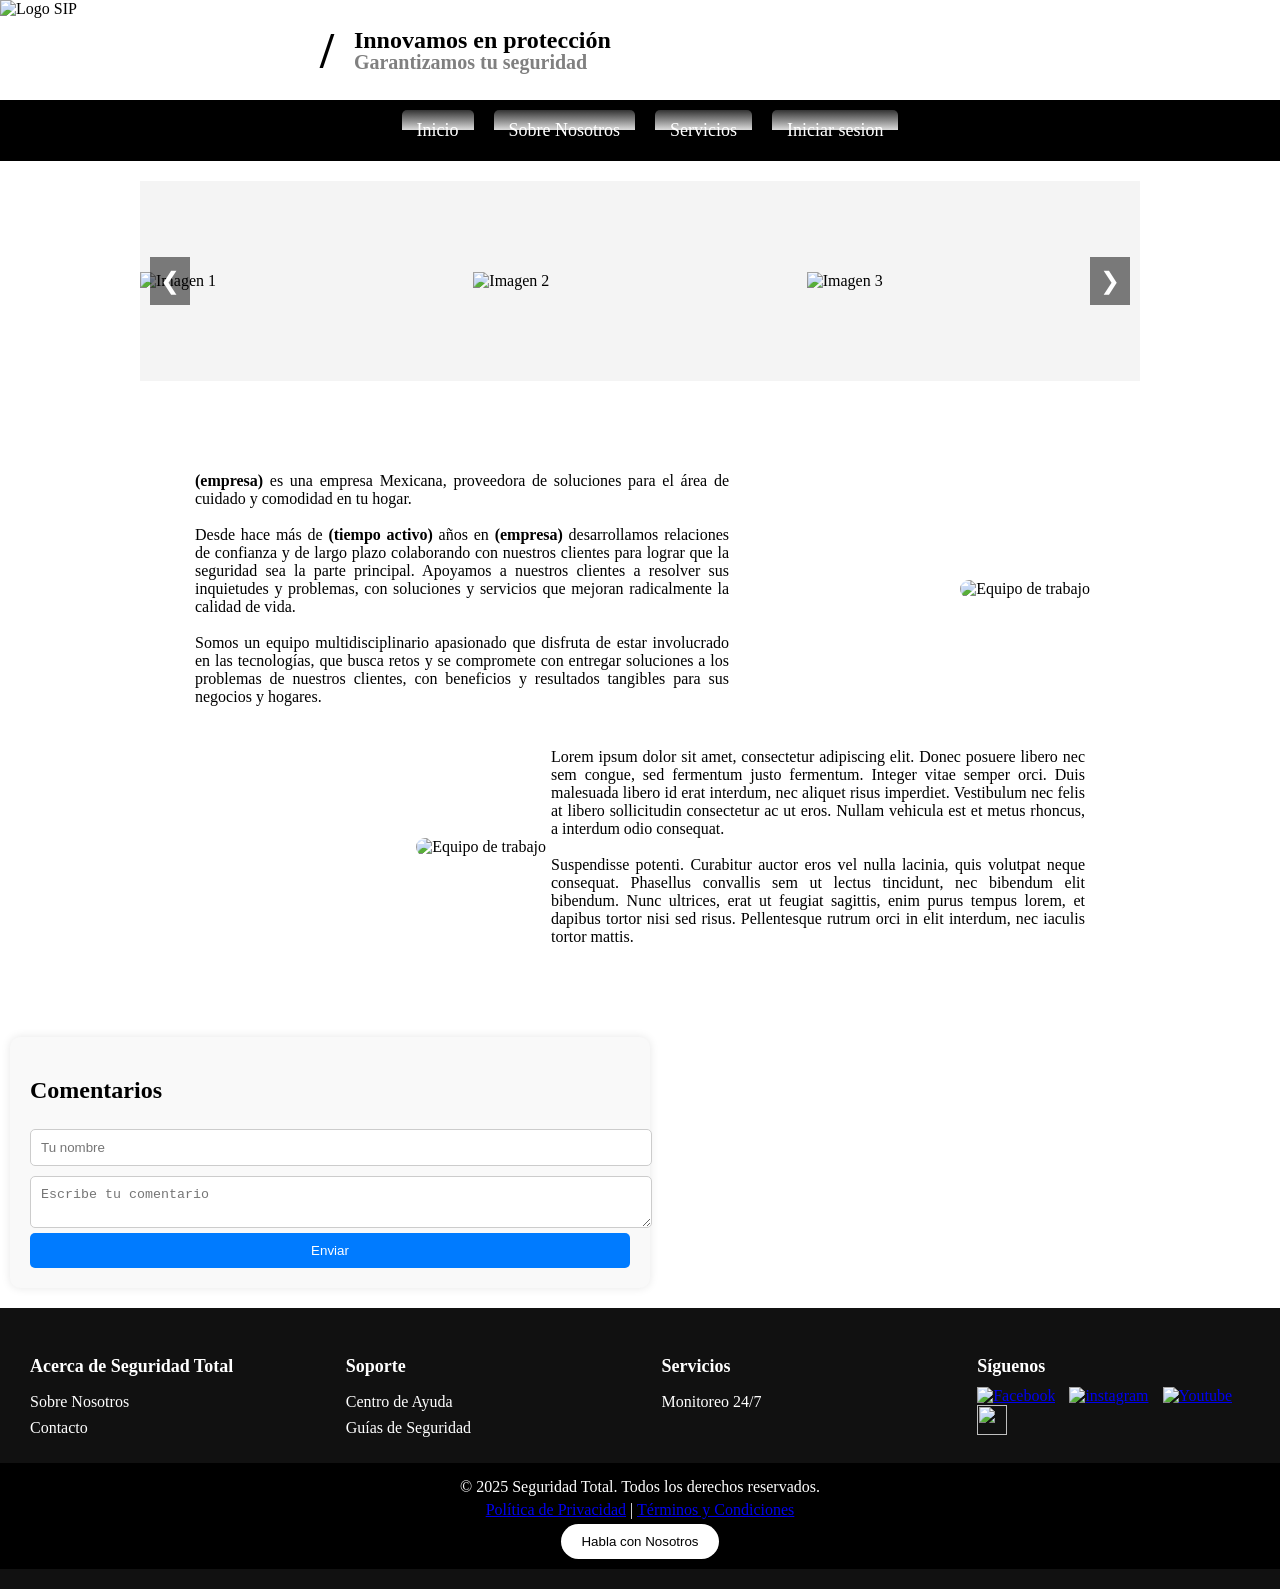
==== index.html @ a02d60fa "Update index.html" ====
<!DOCTYPE html>
<html lang="es">
<head>
    <meta charset="UTF-8">
    <meta name="viewport" content="width=device-width, initial-scale=1.0">
    <title>Titulo de la pagina</title>
    <link rel="stylesheet" href="styles.css">
</head>
<!--Menu-->
<body>
<!--logo con imagen-->
<!-- Logo con imagen y eslogan estilizado -->
<div id="logo" style="display: flex; align-items: center;">
    <!-- Logo -->
    <img src="https://github.com/Alexcairo2/Pagina/blob/paginatest/Imagenes/Logo.jpg?raw=true" width="300" height="100" alt="Logo SIP">

    <!-- Separador grande -->
    <span style="font-size: 50px; font-weight: bold; margin: 0 20px;">/</span>

    <!-- Eslogan con estilos -->
    <div style="display: flex; flex-direction: column; line-height: 1;">
        <span style="font-size: 24px; font-weight: bold; color: black;">Innovamos en protección</span>
        <span style="font-size: 20px; font-weight: bold; color: gray;">Garantizamos tu seguridad</span>
    </div>
</div>

<!-- fin de logo con imagen-->

    <div id="menu">
        <nav >
            <ul>    
                <li><a href="file:///C:/Users/alexi/Documents/pima/index.html">Inicio</a></li>
                <li><a href="#Nosotros">Sobre Nosotros</a></li>
                <li><a href="file:///C:/Users/alexi/Documents/pima/Servicios.html">Servicios</a></li>
                <li><a href="#Iniciar_sesion">Iniciar sesion</a></li>

            </ul>
        </nav>    
    </div>
</body>
<!--Fin de menu-->

<!-- Carrusel de imágenes -->
<section id="carrusel">
    <div class="carrusel-container">
        <div class="carrusel-images">
            <img src="https://github.com/Alexcairo2/Pagina/blob/paginatest/Imagenes/muestrados.jpg?raw=true" alt="Imagen 1" class="carrusel-img">
            <img src="https://github.com/Alexcairo2/Pagina/blob/paginatest/Imagenes/muestratres.jpg?raw=true" alt="Imagen 2" class="carrusel-img">
            <img src="https://github.com/Alexcairo2/Pagina/blob/paginatest/Imagenes/muestrauno.jpeg?raw=true" alt="Imagen 3" class="carrusel-img">
        </div>
        <!-- Contenedor de los botones de navegación -->
        <div id="move">
            <button class="prev" onclick="moverCarrusel(-1)">&#10094;</button>
            <button class="next" onclick="moverCarrusel(1)">&#10095;</button>
        </div>
    </div>P
</section>

<!-- Blog -->
<div id="presentacion">
    <section id="Nosotros">
        <!-- Primera sección: Texto a la izquierda, Imagen a la derecha -->
        <div class="contenedor-nosotros">
            <div class="Nosotros-post">
                <p>
                    <strong>(empresa)</strong> es una empresa Mexicana, proveedora de soluciones para el área de cuidado y comodidad en tu hogar.
                    <br><br>
                    Desde hace más de <strong>(tiempo activo)</strong> años en <strong>(empresa)</strong> desarrollamos relaciones de confianza y de largo plazo colaborando con nuestros clientes para lograr que la seguridad sea la parte principal. Apoyamos a nuestros clientes a resolver sus inquietudes y problemas, con soluciones y servicios que mejoran radicalmente la calidad de vida.
                    <br><br>
                    Somos un equipo multidisciplinario apasionado que disfruta de estar involucrado en las tecnologías, que busca retos y se compromete con entregar soluciones a los problemas de nuestros clientes, con beneficios y resultados tangibles para sus negocios y hogares.
                </p>
            </div>
            <div class="img-nosotros">
                <img src="https://github.com/Alexcairo2/Pagina/blob/paginatest/Imagenes/muestrados.jpg?raw=true" alt="Equipo de trabajo" width="500" height="300">
            </div>
        </div>

        <!-- Segunda sección: Imagen a la izquierda, Texto a la derecha -->
        <div class="contenedor-nosotros inverso">
            <div class="img-nosotros">
                <img src="https://github.com/Alexcairo2/Pagina/blob/paginatest/Imagenes/muestrados.jpg?raw=true" alt="Equipo de trabajo" width="500" height="300">
            </div>
            <div class="Nosotros-post">
                <p>
                    Lorem ipsum dolor sit amet, consectetur adipiscing elit. Donec posuere libero nec sem congue, sed fermentum justo fermentum. Integer vitae semper orci. Duis malesuada libero id erat interdum, nec aliquet risus imperdiet. Vestibulum nec felis at libero sollicitudin consectetur ac ut eros. Nullam vehicula est et metus rhoncus, a interdum odio consequat. 
                    <br><br>
                    Suspendisse potenti. Curabitur auctor eros vel nulla lacinia, quis volutpat neque consequat. Phasellus convallis sem ut lectus tincidunt, nec bibendum elit bibendum. Nunc ultrices, erat ut feugiat sagittis, enim purus tempus lorem, et dapibus tortor nisi sed risus. Pellentesque rutrum orci in elit interdum, nec iaculis tortor mattis.
                </p>
            </div>
        </div>
    </section>
</div>
<!-- Fin de Blog -->


<!--Comentarios-->
<section id="Comentarios">
    <h2>Comentarios</h2>
    <div id="comentarios-container"></div>
    <form id="formulario-comentarios">
        <input type="text" id="nombre" placeholder="Tu nombre" required>
        <textarea id="comentario" placeholder="Escribe tu comentario" required></textarea>
        <button type="submit">Enviar</button>
    </form>
</section>


<script src="script.js"></script>

<!--Fin de comentarios-->
    
    <!-- Footer Mejorado -->
    <footer>
        <div class="footer-container">
            <div class="footer-column">
                <h3>Acerca de Seguridad Total</h3>
                <ul>
                    <li><a href="#Nosotros">Sobre Nosotros</a></li>
                    <li><a href="file:///C:/Users/alexi/Documents/pima/Contactos.html">Contacto</a></li>
                </ul>
            </div>
            
            <div class="footer-column">
                <h3>Soporte</h3>
                <ul>
                    <li><a href="#">Centro de Ayuda</a></li>
                    <li><a href="#">Guías de Seguridad</a></li>
                </ul>
            </div>
            
            <div class="footer-column">
                <h3>Servicios</h3>
                <ul>
                    <li><a href="#">Monitoreo 24/7</a></li>
                </ul>
            </div>

            <div class="footer-column">
                <h3>Síguenos</h3>
                <div class="social-icons">
                    <a href="#"><img src="https://github.com/Alexcairo2/Pagina/blob/paginatest/Imagenes/facebook.png?raw=true" alt="Facebook" width="30" height="30"></a>
                    <a href="#"><img src="https://github.com/Alexcairo2/Pagina/blob/paginatest/Imagenes/instagram.png?raw=true" alt="instagram" width="30" height="30"></a>
                    <a href="#"><img src="https://github.com/Alexcairo2/Pagina/blob/paginatest/Imagenes/youtube.png?raw=true" alt="Youtube" width="30" height="30"></a>
                    <a href="#"><img src="https://github.com/Alexcairo2/Pagina/blob/paginatest/Imagenes/tik-tok.png?raw=true" width="30" height="30"></a>
                </div>
            </div>
        </div>

        <div class="footer-bottom">
            <p>&copy; 2025 Seguridad Total. Todos los derechos reservados.</p>
            <p><a href="#">Política de Privacidad</a> | <a href="#">Términos y Condiciones</a></p>
            <button class="contact-button">Habla con Nosotros</button>
        </div>
    </footer>

    <script>
        document.getElementById("formulario-comentarios").addEventListener("submit", function(event) {
            event.preventDefault();
            let nombre = document.getElementById("nombre").value;
            let comentario = document.getElementById("comentario").value;
            if(nombre && comentario) {
                let nuevoComentario = document.createElement("p");
                nuevoComentario.innerHTML = `<strong>${nombre}:</strong> ${comentario}`;
                document.getElementById("comentarios-container").appendChild(nuevoComentario);
                localStorage.setItem(nombre, comentario);
                document.getElementById("formulario-comentarios").reset();
            }
        });

        window.onload = function() {
            let comentariosDiv = document.getElementById("comentarios");
            for(let i = 0; i < localStorage.length; i++) {
                let nombre = localStorage.key(i);
                let comentario = localStorage.getItem(nombre);
                let comentarioCargado = document.createElement("p");
                comentarioCargado.innerHTML = `<strong>${nombre}:</strong> ${comentario}`;
                comentariosDiv.appendChild(comentarioCargado);
            }
        }
    </script>
</body>
</html>
---- styles.css ----
body, html {
    margin: 0;
    padding: 0;
    overflow-x: hidden; /* Evita desplazamiento horizontal */
}

/* Estilos del menú */
#menu {
    background-color: #000;
    padding: 10px;
    width: 100%;
    top: 0;
    left: 0;
    z-index: 1000;
}

/* Estilos de los enlaces en el menú */
#menu ul li a {
    color: white;
    text-decoration: none;
    font-size: 18px;
    padding: 10px 15px;
    border-radius: 5px;
    background: linear-gradient(to bottom, rgba(255, 255, 255, 0.2), #e0e0e0 50%, #000 50%); /* Blanco muy transparente */
    transition: background 0.3s ease, transform 0.3s ease, color 0.3s ease;
    box-shadow: 0 2px 10px rgba(0, 0, 0, 0.2); /* Sombra sutil */
    display: inline-block;
    animation: shrink 0.5s forwards; /* Animación para reducir el tamaño al terminar el hover */
}

/* Efecto Hover para los enlaces del menú */
#menu ul li a:hover {
    background: linear-gradient(to bottom, rgba(255, 255, 255, 0.2), #e0e0e0 50%, #000 50%); /* Mantener el degradado */
    color: #007bff; /* Cambiar el color del texto a azul */
    animation: enlarge 0.5s forwards; /* Animación para agrandar el rectángulo */
    box-shadow: 0 4px 15px rgba(0, 0, 0, 0.3); /* Sombra más pronunciada en hover */
}

/* Animación de agrandamiento */
@keyframes enlarge {
    0% {
        transform: scale(1);
    }
    100% {
        transform: scale(1.2); /* El rectángulo se agranda un 20% */
    }
}

/* Animación de reducción */
@keyframes shrink {
    0% {
        transform: scale(1.2); /* Comienza grande */
    }
    100% {
        transform: scale(1); /* Vuelve a su tamaño original */
    }
}

#menu h1 {
    color: #FFFFFF;
    font-size: 24px;
    padding: 10px0;
    text-align: center;
}

#menu ul {
    list-style: none;
    padding: 0;
    margin: 0;
    display: flex;
    justify-content: center;
    gap: 20px;
}

#menu ul li {
    display: inline;
}

#menu ul li a {
    color: white;
    text-decoration: none;
    font-size: 18px;
}

#menu ul li a:hover {
    text-decoration: underline;
}
/* Estilos del Footer */
footer {
    background-color: #111;
    color: white;
    padding: 20px 0;
    width: 100%;
    position: relative; /* Para evitar separación del contenido */
    bottom: 0;
    left: 0;
}

/* Contenedor del footer */
.footer-container {
    display: flex;
    justify-content: space-between;
    flex-wrap: wrap;
    padding: 0 20px; /* Para que no toque los bordes */
}

.footer-column {
    width: 22%;
    padding: 10px;
}

.footer-column h3 {
    font-size: 18px;
    margin-bottom: 10px;
}

.footer-column ul {
    list-style: none;
    padding: 0;
}

.footer-column ul li {
    margin-bottom: 8px;
}

.footer-column ul li a {
    color: white;
    text-decoration: none;
}

.footer-column ul li a:hover {
    text-decoration: underline;
}

.social-icons a {
    margin-right: 10px;
}

.footer-bottom {
    text-align: center;
    background-color: #000;
    padding: 10px;
}

.footer-bottom p {
    margin: 5px 0;
}

.contact-button {
    background-color: white;
    color: black;
    border: none;
    padding: 10px 20px;
    cursor: pointer;
    border-radius: 20px;
}

.contact-button:hover {
    background-color: #ccc;
}

/* Estilos de los testimonios */
#Comentarios {
    max-width: 600px;
    margin: 20px auto;
    padding: 20px;
    background: #f9f9f9;
    border-radius: 10px;
    box-shadow: 0px 0px 10px rgba(0, 0, 0, 0.1);
    
    /* Mover un poco a la izquierda */
    margin-left: 10px;
}

/* Contenedor de comentarios */
#comentarios-container {
    max-width: 500px;
    margin: auto;
}

/* Comentario */
.comentario {
    display: flex;
    align-items: center;
    gap: 10px;
    background: #f0f0f0;
    padding: 10px;
    margin: 10px 0;
    border-radius: 10px;
    box-shadow: 2px 2px 5px rgba(0, 0, 0, 0.1);
}

/* Texto del comentario */
.comentario-texto {
    background: lightgray;
    padding: 10px;
    border-radius: 10px;
    flex-grow: 1;
}

/* Botón eliminar */
.eliminar-btn {
    background: red;
    color: white;
    border: none;
    padding: 5px;
    border-radius: 5px;
    cursor: pointer;
}

/* Estilo de cada comentario */
.comentario {
    display: flex;
    align-items: center;
    background: white;
    padding: 10px;
    margin: 10px 0;
    border-radius: 15px;
    box-shadow: 2px 2px 10px rgba(0, 0, 0, 0.1);
}

/* Imagen de usuario redonda */
.avatar {
    width: 50px;
    height: 50px;
    border-radius: 50%;
    margin-right: 10px;
}

/* Estilo del texto dentro del globo */
.comentario-texto {
    background: #e0e0e0;
    padding: 10px;
    border-radius: 10px;
    max-width: 400px;
}

/* Estilos del formulario */
#formulario-comentarios {
    display: flex;
    flex-direction: column;
    margin-top: 20px;
}

#formulario-comentarios input,
#formulario-comentarios textarea {
    width: 100%;
    padding: 10px;
    margin: 5px 0;
    border: 1px solid #ccc;
    border-radius: 5px;
}

#formulario-comentarios button {
    background-color: #007bff;
    color: white;
    border: none;
    padding: 10px;
    cursor: pointer;
    border-radius: 5px;
}

#formulario-comentarios button:hover {
    background-color: #0056b3;
}
/*auto-scroll*/
html {
    scroll-behavior: smooth;
}

/* Estilos del Carrusel */
#carrusel {
    width: 1000px;       /* Ancho fijo */
    height: 200px;       /* Alto fijo */
    margin: 20px auto;   /* Centrado en la página */
    position: relative;  /* Necesario para los botones */
    overflow: hidden;    /* Evita que se salgan las imágenes */
    background-color: #f4f4f4; /* Fondo opcional */
}

/* El contenedor de las imágenes */
.carrusel-container {
    display: flex;
    align-items: center;
    justify-content: center;
    position: relative;
    height: 100%; /* Aseguramos que el contenedor se ajuste al alto del carrusel */
    width: 100%; /* Aseguramos que ocupe todo el ancho disponible */
}

/* Las imágenes del carrusel */
.carrusel-images {
    display: flex;
    transition: transform 0.5s ease-in-out;
    width: 100%;   /* Las imágenes ocuparán todo el ancho del carrusel */
}

/* Ajustar las imágenes dentro del carrusel */
.carrusel-img {
    width: 100%;  /* Las imágenes ocupan el 100% del ancho del carrusel */
    height: 100%;  /* Las imágenes ocupan el 100% del alto del carrusel */
    object-fit: cover; /* Hace que las imágenes cubran el contenedor */
    object-position: center; /* Centra la imagen si se recorta */
}

/* Estilos para los botones de navegación */
#move button {
    background-color: rgba(0, 0, 0, 0.5);
    color: white;
    border: none;
    padding: 10px;
    cursor: pointer;
    position: absolute;
    top: 50%;
    z-index: 1;
    font-size: 24px;
}

.prev {
    left: 10px;
    transform: translateY(-50%);
}

.next {
    right: 10px;
    transform: translateY(-50%);
}

#move button:hover {
    background-color: rgba(0, 0, 0, 0.8);
}

/* Contenedor general */
#presentacion {
    margin: 50px;
    padding: 20px;
    display: flex;
    justify-content: center;
}

/* Contenedor de la sección "Nosotros" */
.contenedor-nosotros {
    display: flex;
    align-items: center;
    max-width: 900px;
}

/* Texto a la izquierda */
.Nosotros-post {
    width: 60%;
    margin: 5px;
    text-align: justify;
}

/* Imagen a la derecha */
.img-nosotros {
    width: 40%;
    text-align: right;
}

.img-nosotros img {
    max-width: 100%;
    height: auto;
    border-radius: 10px;
}
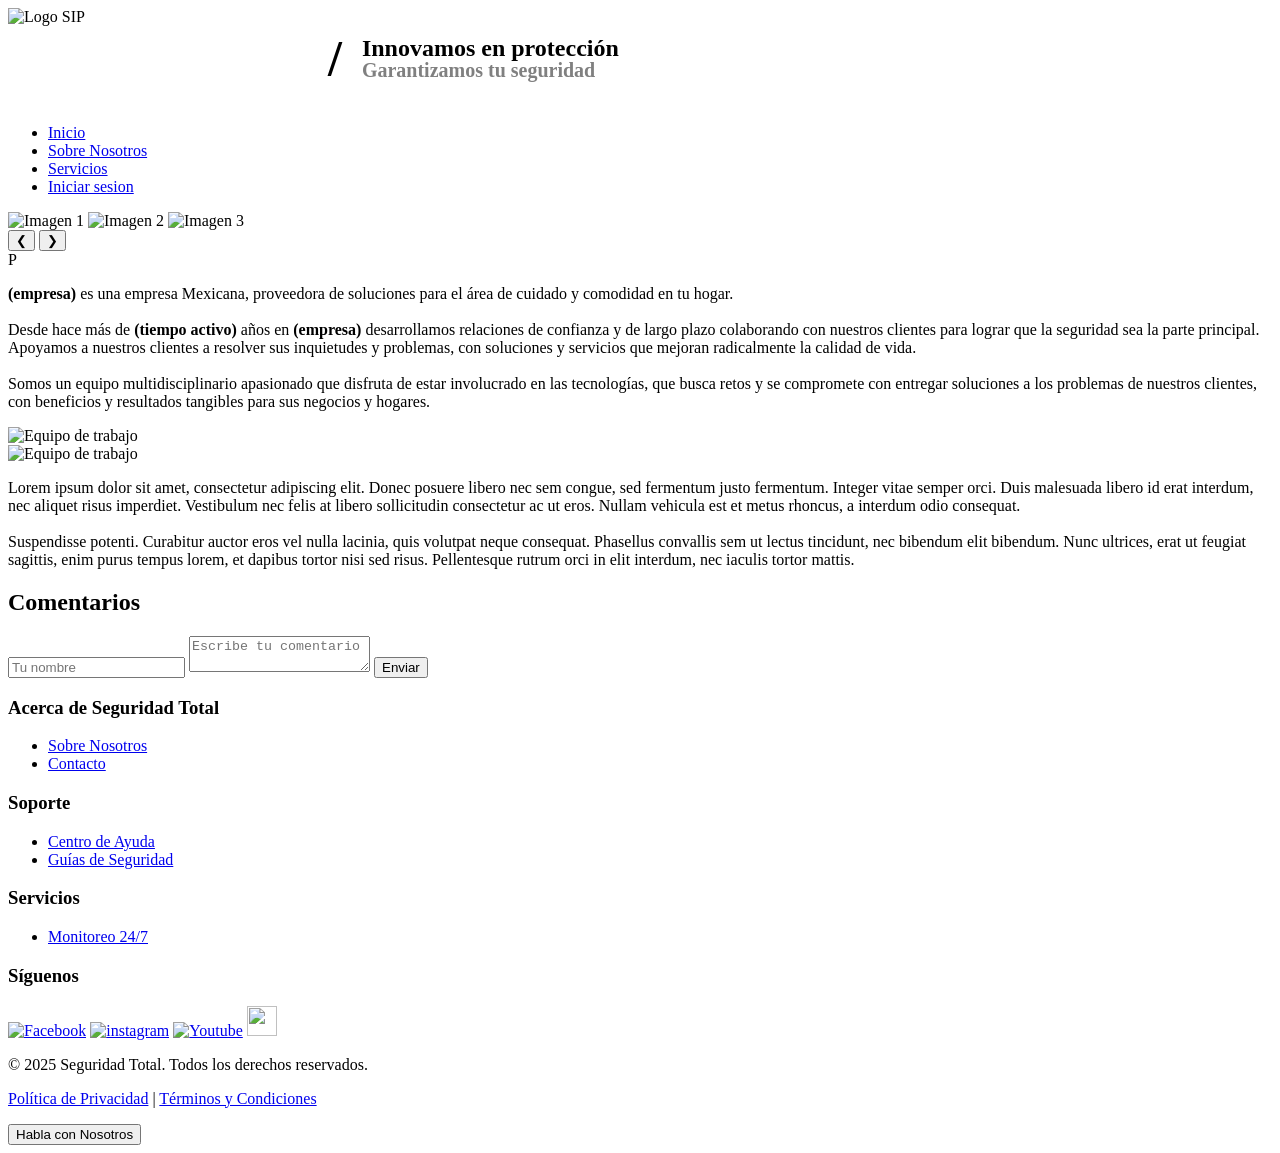
==== commit 1dccf858: "Update index.html" ====
--- a/index.html
+++ b/index.html
@@ -4,7 +4,7 @@
     <meta charset="UTF-8">
     <meta name="viewport" content="width=device-width, initial-scale=1.0">
     <title>Titulo de la pagina</title>
-    <link rel="stylesheet" href="styles.css">
+    <link rel="stylesheet" href="https://github.com/Alexcairo2/Pagina/blob/paginatest/styles.css">
 </head>
 <!--Menu-->
 <body>
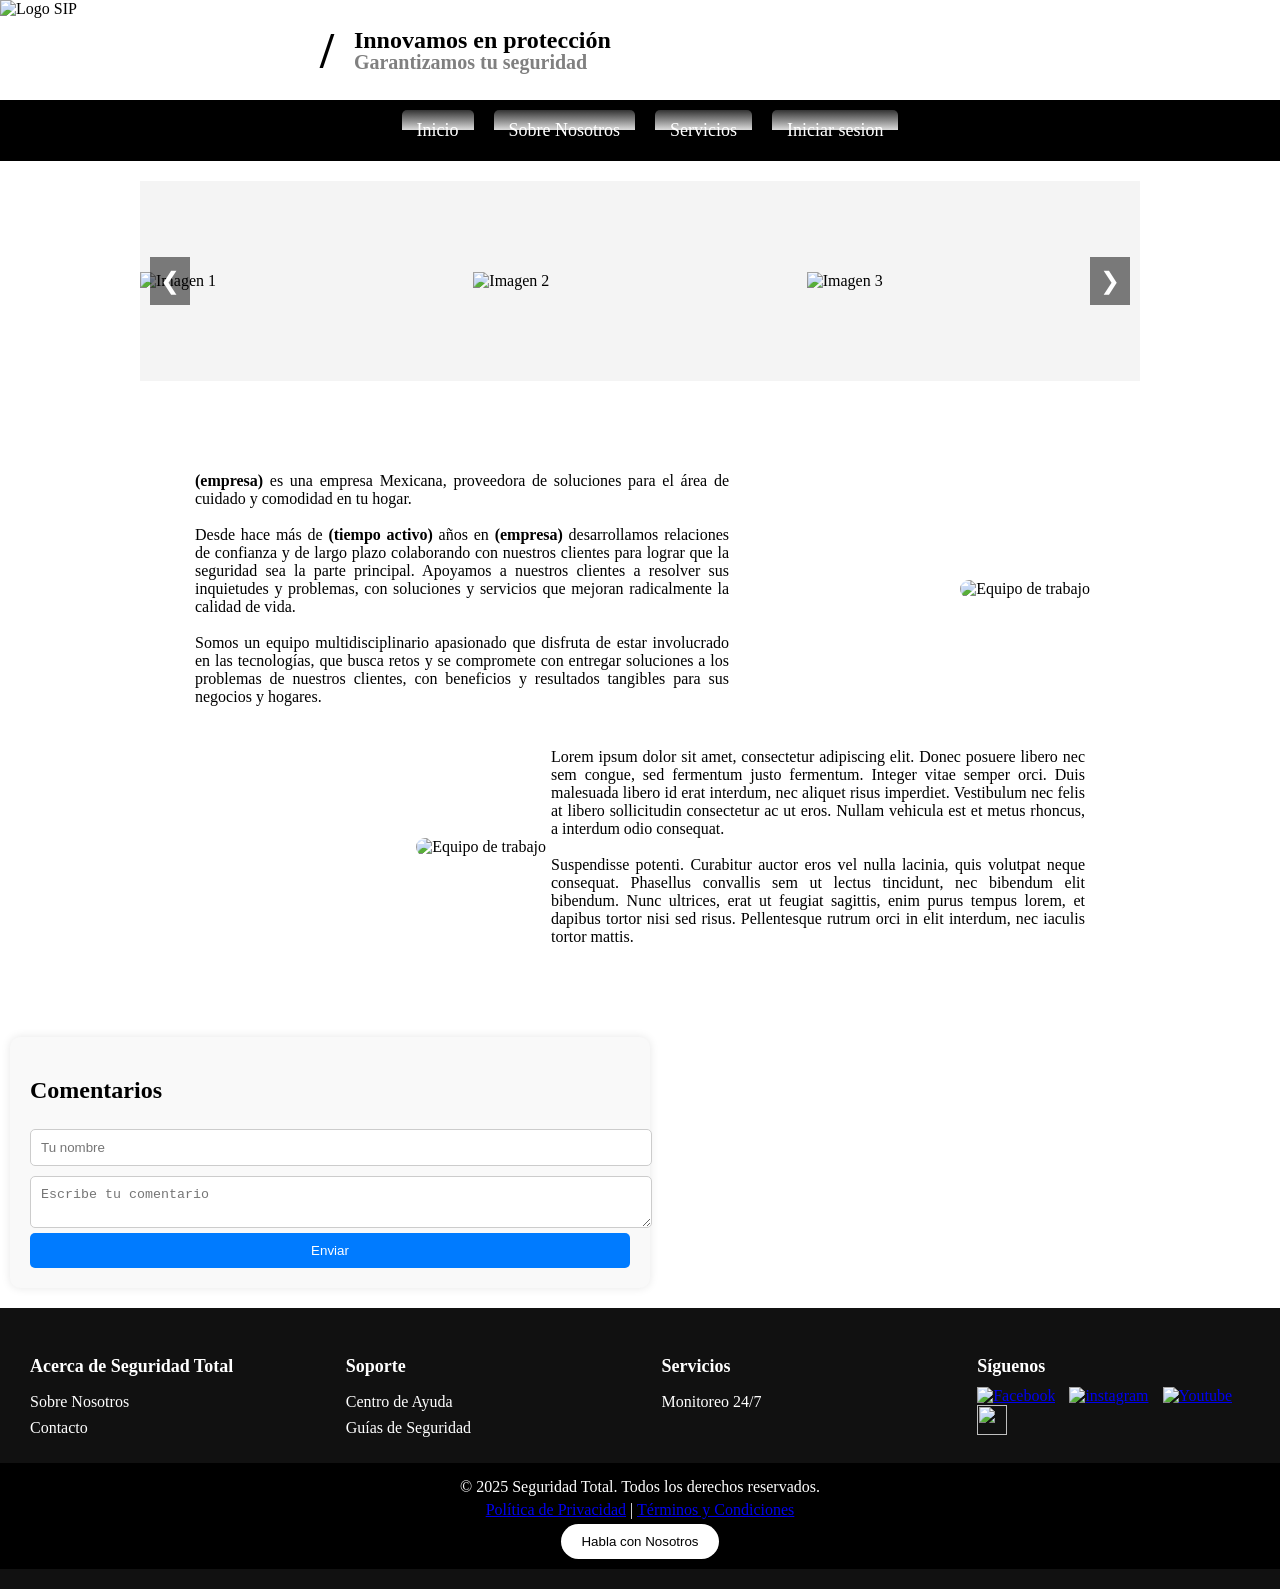
==== commit 74ef17b5: "Update index.html" ====
--- a/index.html
+++ b/index.html
@@ -4,7 +4,7 @@
     <meta charset="UTF-8">
     <meta name="viewport" content="width=device-width, initial-scale=1.0">
     <title>Titulo de la pagina</title>
-    <link rel="stylesheet" href="https://github.com/Alexcairo2/Pagina/blob/paginatest/styles.css">
+    <link rel="stylesheet" href="styles.css">
 </head>
 <!--Menu-->
 <body>
--- a/styles.css
+++ b/styles.css
@@ -0,0 +1,365 @@
+body, html {
+    margin: 0;
+    padding: 0;
+    overflow-x: hidden; /* Evita desplazamiento horizontal */
+}
+
+/* Estilos del menú */
+#menu {
+    background-color: #000;
+    padding: 10px;
+    width: 100%;
+    top: 0;
+    left: 0;
+    z-index: 1000;
+}
+
+/* Estilos de los enlaces en el menú */
+#menu ul li a {
+    color: white;
+    text-decoration: none;
+    font-size: 18px;
+    padding: 10px 15px;
+    border-radius: 5px;
+    background: linear-gradient(to bottom, rgba(255, 255, 255, 0.2), #e0e0e0 50%, #000 50%); /* Blanco muy transparente */
+    transition: background 0.3s ease, transform 0.3s ease, color 0.3s ease;
+    box-shadow: 0 2px 10px rgba(0, 0, 0, 0.2); /* Sombra sutil */
+    display: inline-block;
+    animation: shrink 0.5s forwards; /* Animación para reducir el tamaño al terminar el hover */
+}
+
+/* Efecto Hover para los enlaces del menú */
+#menu ul li a:hover {
+    background: linear-gradient(to bottom, rgba(255, 255, 255, 0.2), #e0e0e0 50%, #000 50%); /* Mantener el degradado */
+    color: #007bff; /* Cambiar el color del texto a azul */
+    animation: enlarge 0.5s forwards; /* Animación para agrandar el rectángulo */
+    box-shadow: 0 4px 15px rgba(0, 0, 0, 0.3); /* Sombra más pronunciada en hover */
+}
+
+/* Animación de agrandamiento */
+@keyframes enlarge {
+    0% {
+        transform: scale(1);
+    }
+    100% {
+        transform: scale(1.2); /* El rectángulo se agranda un 20% */
+    }
+}
+
+/* Animación de reducción */
+@keyframes shrink {
+    0% {
+        transform: scale(1.2); /* Comienza grande */
+    }
+    100% {
+        transform: scale(1); /* Vuelve a su tamaño original */
+    }
+}
+
+#menu h1 {
+    color: #FFFFFF;
+    font-size: 24px;
+    padding: 10px0;
+    text-align: center;
+}
+
+#menu ul {
+    list-style: none;
+    padding: 0;
+    margin: 0;
+    display: flex;
+    justify-content: center;
+    gap: 20px;
+}
+
+#menu ul li {
+    display: inline;
+}
+
+#menu ul li a {
+    color: white;
+    text-decoration: none;
+    font-size: 18px;
+}
+
+#menu ul li a:hover {
+    text-decoration: underline;
+}
+/* Estilos del Footer */
+footer {
+    background-color: #111;
+    color: white;
+    padding: 20px 0;
+    width: 100%;
+    position: relative; /* Para evitar separación del contenido */
+    bottom: 0;
+    left: 0;
+}
+
+/* Contenedor del footer */
+.footer-container {
+    display: flex;
+    justify-content: space-between;
+    flex-wrap: wrap;
+    padding: 0 20px; /* Para que no toque los bordes */
+}
+
+.footer-column {
+    width: 22%;
+    padding: 10px;
+}
+
+.footer-column h3 {
+    font-size: 18px;
+    margin-bottom: 10px;
+}
+
+.footer-column ul {
+    list-style: none;
+    padding: 0;
+}
+
+.footer-column ul li {
+    margin-bottom: 8px;
+}
+
+.footer-column ul li a {
+    color: white;
+    text-decoration: none;
+}
+
+.footer-column ul li a:hover {
+    text-decoration: underline;
+}
+
+.social-icons a {
+    margin-right: 10px;
+}
+
+.footer-bottom {
+    text-align: center;
+    background-color: #000;
+    padding: 10px;
+}
+
+.footer-bottom p {
+    margin: 5px 0;
+}
+
+.contact-button {
+    background-color: white;
+    color: black;
+    border: none;
+    padding: 10px 20px;
+    cursor: pointer;
+    border-radius: 20px;
+}
+
+.contact-button:hover {
+    background-color: #ccc;
+}
+
+/* Estilos de los testimonios */
+#Comentarios {
+    max-width: 600px;
+    margin: 20px auto;
+    padding: 20px;
+    background: #f9f9f9;
+    border-radius: 10px;
+    box-shadow: 0px 0px 10px rgba(0, 0, 0, 0.1);
+    
+    /* Mover un poco a la izquierda */
+    margin-left: 10px;
+}
+
+/* Contenedor de comentarios */
+#comentarios-container {
+    max-width: 500px;
+    margin: auto;
+}
+
+/* Comentario */
+.comentario {
+    display: flex;
+    align-items: center;
+    gap: 10px;
+    background: #f0f0f0;
+    padding: 10px;
+    margin: 10px 0;
+    border-radius: 10px;
+    box-shadow: 2px 2px 5px rgba(0, 0, 0, 0.1);
+}
+
+/* Texto del comentario */
+.comentario-texto {
+    background: lightgray;
+    padding: 10px;
+    border-radius: 10px;
+    flex-grow: 1;
+}
+
+/* Botón eliminar */
+.eliminar-btn {
+    background: red;
+    color: white;
+    border: none;
+    padding: 5px;
+    border-radius: 5px;
+    cursor: pointer;
+}
+
+/* Estilo de cada comentario */
+.comentario {
+    display: flex;
+    align-items: center;
+    background: white;
+    padding: 10px;
+    margin: 10px 0;
+    border-radius: 15px;
+    box-shadow: 2px 2px 10px rgba(0, 0, 0, 0.1);
+}
+
+/* Imagen de usuario redonda */
+.avatar {
+    width: 50px;
+    height: 50px;
+    border-radius: 50%;
+    margin-right: 10px;
+}
+
+/* Estilo del texto dentro del globo */
+.comentario-texto {
+    background: #e0e0e0;
+    padding: 10px;
+    border-radius: 10px;
+    max-width: 400px;
+}
+
+/* Estilos del formulario */
+#formulario-comentarios {
+    display: flex;
+    flex-direction: column;
+    margin-top: 20px;
+}
+
+#formulario-comentarios input,
+#formulario-comentarios textarea {
+    width: 100%;
+    padding: 10px;
+    margin: 5px 0;
+    border: 1px solid #ccc;
+    border-radius: 5px;
+}
+
+#formulario-comentarios button {
+    background-color: #007bff;
+    color: white;
+    border: none;
+    padding: 10px;
+    cursor: pointer;
+    border-radius: 5px;
+}
+
+#formulario-comentarios button:hover {
+    background-color: #0056b3;
+}
+/*auto-scroll*/
+html {
+    scroll-behavior: smooth;
+}
+
+/* Estilos del Carrusel */
+#carrusel {
+    width: 1000px;       /* Ancho fijo */
+    height: 200px;       /* Alto fijo */
+    margin: 20px auto;   /* Centrado en la página */
+    position: relative;  /* Necesario para los botones */
+    overflow: hidden;    /* Evita que se salgan las imágenes */
+    background-color: #f4f4f4; /* Fondo opcional */
+}
+
+/* El contenedor de las imágenes */
+.carrusel-container {
+    display: flex;
+    align-items: center;
+    justify-content: center;
+    position: relative;
+    height: 100%; /* Aseguramos que el contenedor se ajuste al alto del carrusel */
+    width: 100%; /* Aseguramos que ocupe todo el ancho disponible */
+}
+
+/* Las imágenes del carrusel */
+.carrusel-images {
+    display: flex;
+    transition: transform 0.5s ease-in-out;
+    width: 100%;   /* Las imágenes ocuparán todo el ancho del carrusel */
+}
+
+/* Ajustar las imágenes dentro del carrusel */
+.carrusel-img {
+    width: 100%;  /* Las imágenes ocupan el 100% del ancho del carrusel */
+    height: 100%;  /* Las imágenes ocupan el 100% del alto del carrusel */
+    object-fit: cover; /* Hace que las imágenes cubran el contenedor */
+    object-position: center; /* Centra la imagen si se recorta */
+}
+
+/* Estilos para los botones de navegación */
+#move button {
+    background-color: rgba(0, 0, 0, 0.5);
+    color: white;
+    border: none;
+    padding: 10px;
+    cursor: pointer;
+    position: absolute;
+    top: 50%;
+    z-index: 1;
+    font-size: 24px;
+}
+
+.prev {
+    left: 10px;
+    transform: translateY(-50%);
+}
+
+.next {
+    right: 10px;
+    transform: translateY(-50%);
+}
+
+#move button:hover {
+    background-color: rgba(0, 0, 0, 0.8);
+}
+
+/* Contenedor general */
+#presentacion {
+    margin: 50px;
+    padding: 20px;
+    display: flex;
+    justify-content: center;
+}
+
+/* Contenedor de la sección "Nosotros" */
+.contenedor-nosotros {
+    display: flex;
+    align-items: center;
+    max-width: 900px;
+}
+
+/* Texto a la izquierda */
+.Nosotros-post {
+    width: 60%;
+    margin: 5px;
+    text-align: justify;
+}
+
+/* Imagen a la derecha */
+.img-nosotros {
+    width: 40%;
+    text-align: right;
+}
+
+.img-nosotros img {
+    max-width: 100%;
+    height: auto;
+    border-radius: 10px;
+}
